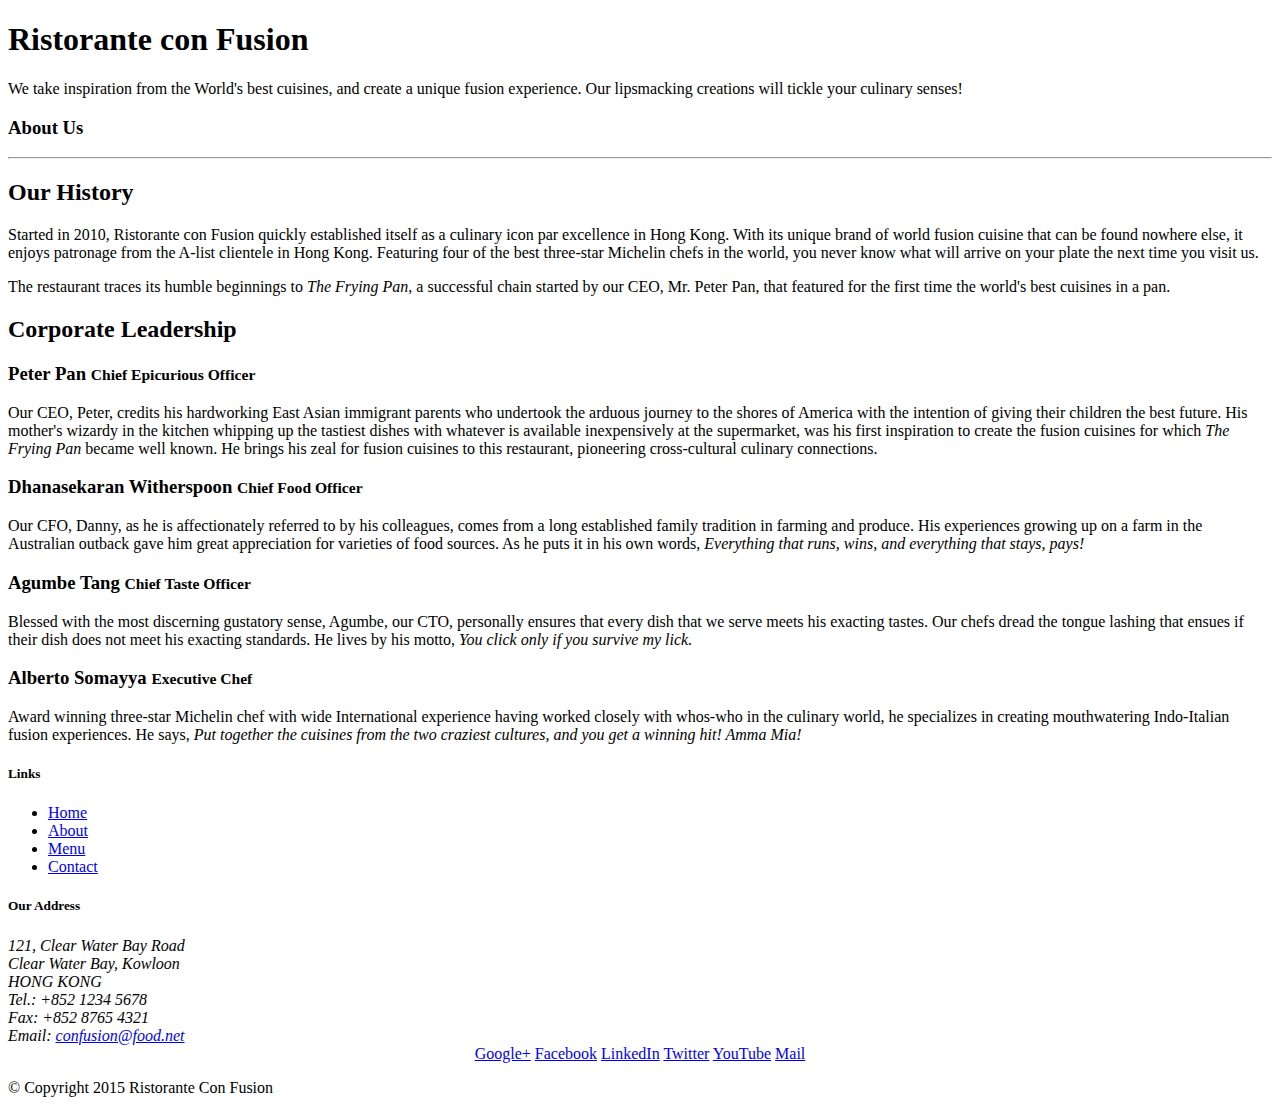
==== aboutus.html @ cb3731f3 "aboutus.html added" ====
<!DOCTYPE html>
<html lang="en">

<head>
   
    <meta charset="utf-8">
    <meta name="viewport" content="width=device-width, initial-scale=1, shrink-to-fit=no">
    <meta http-equiv="x-ua-compatible" content="ie=edge">

    
    <link rel="stylesheet" href="node_modules/bootstrap/dist/css/bootstrap.min.css">
    <link href="css/styles.css" rel="stylesheet">
    <title>Ristorante Con Fusion: About Us</title>

</head>

<body>
    <header class="jumbotron">
        <div class="container">
            <div class="row row-header">
                <div class="col-12 col-sm-8">
                    <h1>Ristorante con Fusion</h1>
                    <p>We take inspiration from the World's best cuisines, and create a unique fusion experience. Our
                        lipsmacking creations will tickle your culinary senses!</p>
                </div>
                <div class="col col-sm">
                </div>
            </div>
        </div>
    </header>

    <div class="container">
        <div class="row row-header">
            <div class="col-12">
                <h3>About Us</h3>
                <hr>
            </div>
        </div>

        <div class="row row-content align-items-center">
            <div class="col-12 col-sm-6">
                <h2>Our History</h2>
                <p>Started in 2010, Ristorante con Fusion quickly established itself as a culinary icon par excellence
                    in Hong Kong. With its unique brand of world fusion cuisine that can be found nowhere else, it
                    enjoys patronage from the A-list clientele in Hong Kong. Featuring four of the best three-star
                    Michelin chefs in the world, you never know what will arrive on your plate the next time you visit
                    us.</p>
                <p>The restaurant traces its humble beginnings to <em>The Frying Pan</em>, a successful chain started by
                    our CEO, Mr. Peter Pan, that featured for the first time the world's best cuisines in a pan.</p>
            </div>
            <div class="col col-sm">
            </div>
        </div>


        <div class="row row-content">
            <div class="col-12">
                <h2>Corporate Leadership</h2>
                <h3>Peter Pan <small>Chief Epicurious Officer</small></h3>
                <p class=" d-none d-sm-block">Our CEO, Peter, credits his hardworking East Asian immigrant parents who
                    undertook the arduous journey to the shores of America with the intention of giving their children
                    the best future. His mother's wizardy in the kitchen whipping up the tastiest dishes with whatever
                    is available inexpensively at the supermarket, was his first inspiration to create the fusion
                    cuisines for which <em>The Frying Pan</em> became well known. He brings his zeal for fusion cuisines
                    to this restaurant, pioneering cross-cultural culinary connections.</p>
                <h3>Dhanasekaran Witherspoon <small>Chief Food Officer</small></h3>
                <p class=" d-none d-sm-block">Our CFO, Danny, as he is affectionately referred to by his colleagues,
                    comes from a long established family tradition in farming and produce. His experiences growing up on
                    a farm in the Australian outback gave him great appreciation for varieties of food sources. As he
                    puts it in his own words, <em>Everything that runs, wins, and everything that stays, pays!</em></p>
                <h3>Agumbe Tang <small>Chief Taste Officer</small></h3>
                <p class=" d-none d-sm-block">Blessed with the most discerning gustatory sense, Agumbe, our CTO,
                    personally ensures that every dish that we serve meets his exacting tastes. Our chefs dread the
                    tongue lashing that ensues if their dish does not meet his exacting standards. He lives by his
                    motto, <em>You click only if you survive my lick.</em></p>
                <h3>Alberto Somayya <small>Executive Chef</small></h3>
                <p class=" d-none d-sm-block">Award winning three-star Michelin chef with wide International experience
                    having worked closely with whos-who in the culinary world, he specializes in creating mouthwatering
                    Indo-Italian fusion experiences. He says, <em>Put together the cuisines from the two craziest
                        cultures, and you get a winning hit! Amma Mia!</em></p>
            </div>
        </div>

    </div>

    <footer class="footer">
        <div class="container">
            <div class="row">
                <div class="col-5 offset-1 col-sm-2">
                    <h5>Links</h5>
                    <ul class="list-unstyled">
                        <li><a href="#">Home</a></li>
                        <li><a href="#">About</a></li>
                        <li><a href="#">Menu</a></li>
                        <li><a href="#">Contact</a></li>
                    </ul>
                </div>
                <div class="col-6 col-sm-5">
                    <h5>Our Address</h5>
                    <address>
                        121, Clear Water Bay Road<br>
                        Clear Water Bay, Kowloon<br>
                        HONG KONG<br>
                        Tel.: +852 1234 5678<br>
                        Fax: +852 8765 4321<br>
                        Email: <a href="mailto:confusion@food.net">confusion@food.net</a>
                    </address>
                </div>
                <div class="col col-sm-4 align-self-center">
                    <div style="text-align:center">
                        <a href="http://google.com/+">Google+</a>
                        <a href="http://www.facebook.com/profile.php?id=">Facebook</a>
                        <a href="http://www.linkedin.com/in/">LinkedIn</a>
                        <a href="http://twitter.com/">Twitter</a>
                        <a href="http://youtube.com/">YouTube</a>
                        <a href="mailto:">Mail</a>
                    </div>
                </div>
            </div>
            <div class="row justify-content-center">
                <div class="col-auto">
                    <p>© Copyright 2015 Ristorante Con Fusion</p>
                </div>
            </div>
        </div>
    </footer>


    <script src="node_modules/jquery/dist/jquery.min.js"></script>
    <script src="node_modules/popper.js/dist/umd/popper.min.js"></script>
    <script src="node_modules/bootstrap/dist/js/bootstrap.min.js"></script>

</body>

</html>
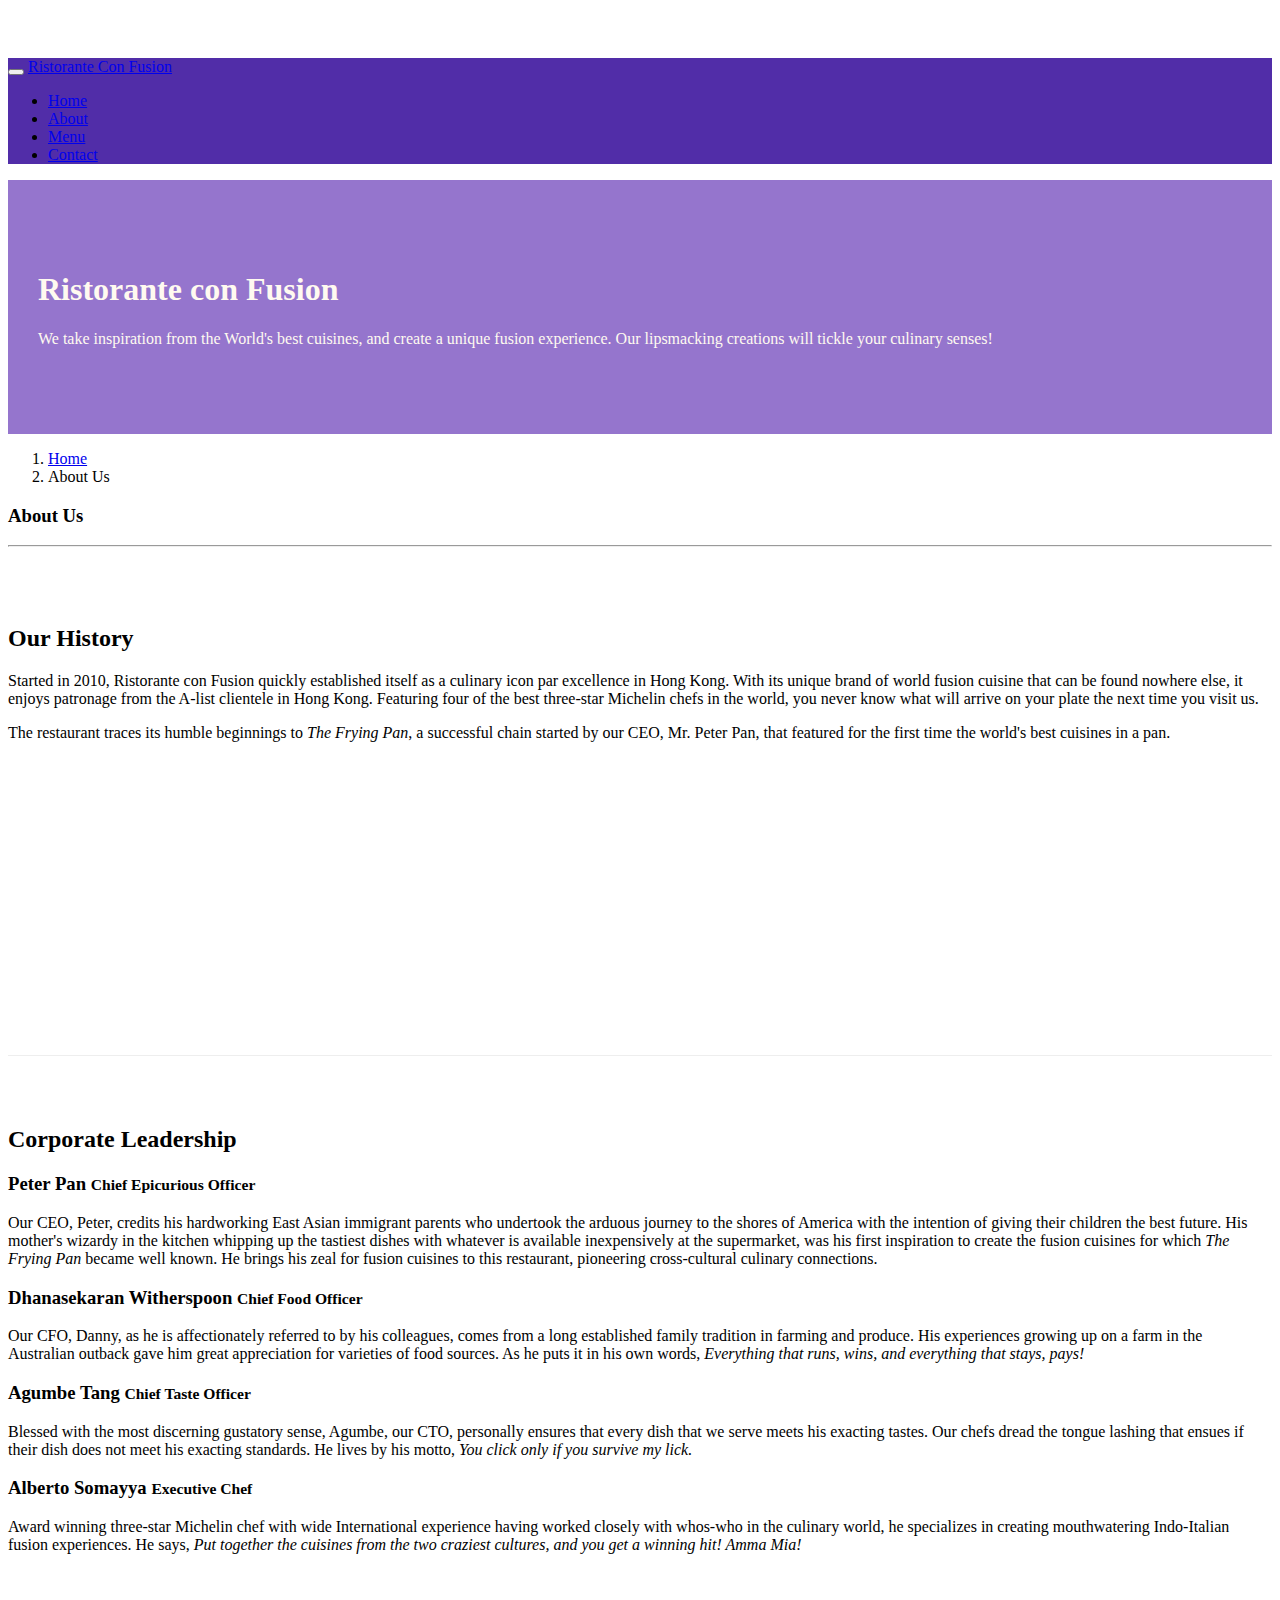
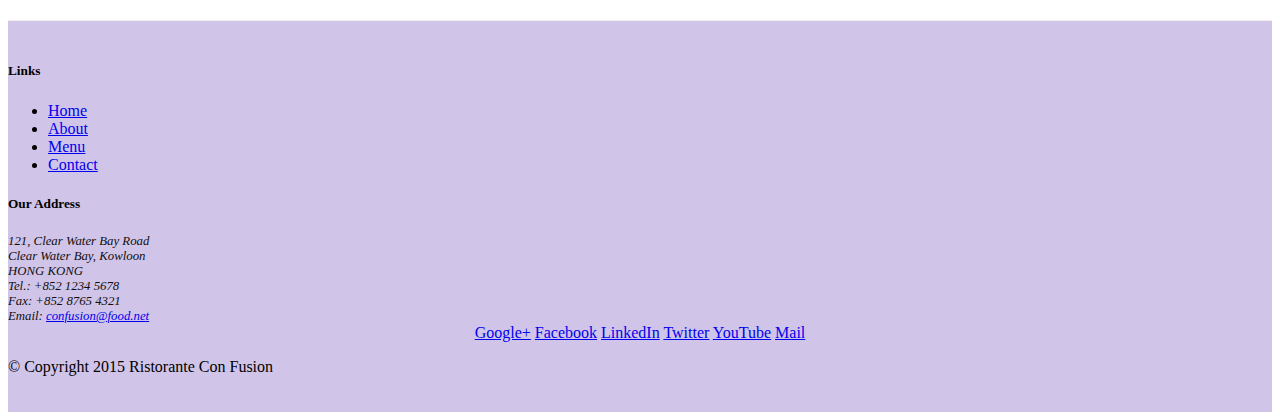
==== commit 9b3757e5: "navbar added" ====
--- a/aboutus.html
+++ b/aboutus.html
@@ -15,6 +15,26 @@
 </head>
 
 <body>
+    <nav class="navbar navbar-dark navbar-expand-md fixed-top">
+        <div class="container">
+            <button class="navbar-toggler" type="button" data-toggle="collapse" data-target="#Navbar">
+                <span class="navbar-toggler-icon"></span>
+            </button>
+            <a class="navbar-brand" href="#">Ristorante Con Fusion</a>
+            <div class="collapse navbar-collapse" id="Navbar">
+                <ul class="navbar-nav">
+                    <li class="nav-item"><a class="nav-link" href="index.html"><span class="fa fa-home fa-lg"></span>
+                            Home</a></li>
+                    <li class="nav-item active"><a class="nav-link" href="#"><span
+                                class="fa fa-info fa-lg"></span> About</a></li>
+                    <li class="nav-item"><a class="nav-link" href="#"><span class="fa fa-list fa-lg"></span> Menu</a>
+                    </li>
+                    <li class="nav-item"><a class="nav-link" href="#"><span
+                                class="fa fa-address-card fa-lg"></span> Contact</a></li>
+                </ul>
+            </div>
+        </div>
+    </nav>
     <header class="jumbotron">
         <div class="container">
             <div class="row row-header">
@@ -31,6 +51,10 @@
 
     <div class="container">
         <div class="row row-header">
+            <ol class="col-12 breadcrumb">
+                <li class="breadcrumb-item"><a href="./index.html">Home</a></li>
+                <li class="breadcrumb-item active">About Us</li>
+            </ol>
             <div class="col-12">
                 <h3>About Us</h3>
                 <hr>
@@ -89,7 +113,7 @@
                 <div class="col-5 offset-1 col-sm-2">
                     <h5>Links</h5>
                     <ul class="list-unstyled">
-                        <li><a href="#">Home</a></li>
+                        <li><a href="index.html">Home</a></li>
                         <li><a href="#">About</a></li>
                         <li><a href="#">Menu</a></li>
                         <li><a href="#">Contact</a></li>
--- a/css/styles.css
+++ b/css/styles.css
@@ -0,0 +1,39 @@
+.row-header {
+    margin: 0px auto;
+    padding: 0px;
+}
+
+.row-content {
+    margin: 0px auto;
+    padding: 50px 0px 50px 0px;
+    border-bottom: 1px ridge;
+    min-height: 400px;
+}
+
+.footer {
+    background-color: #D1C4E9;
+    margin: 0px auto;
+    padding: 20px 0px 20px 0px;
+}
+
+.jumbotron {
+    padding: 70px 30px 70px 30px;
+    margin: 0px auto;
+    background: #9575CD;
+    color: floralwhite;
+}
+
+address {
+    font-size: 80%;
+    margin: 0px;
+    color: #0f0f0f;
+}
+
+body {
+    padding: 50px 0px 0px 0px;
+    z-index: 0;
+}
+
+.navbar-dark {
+    background-color: #512DA8;
+}
